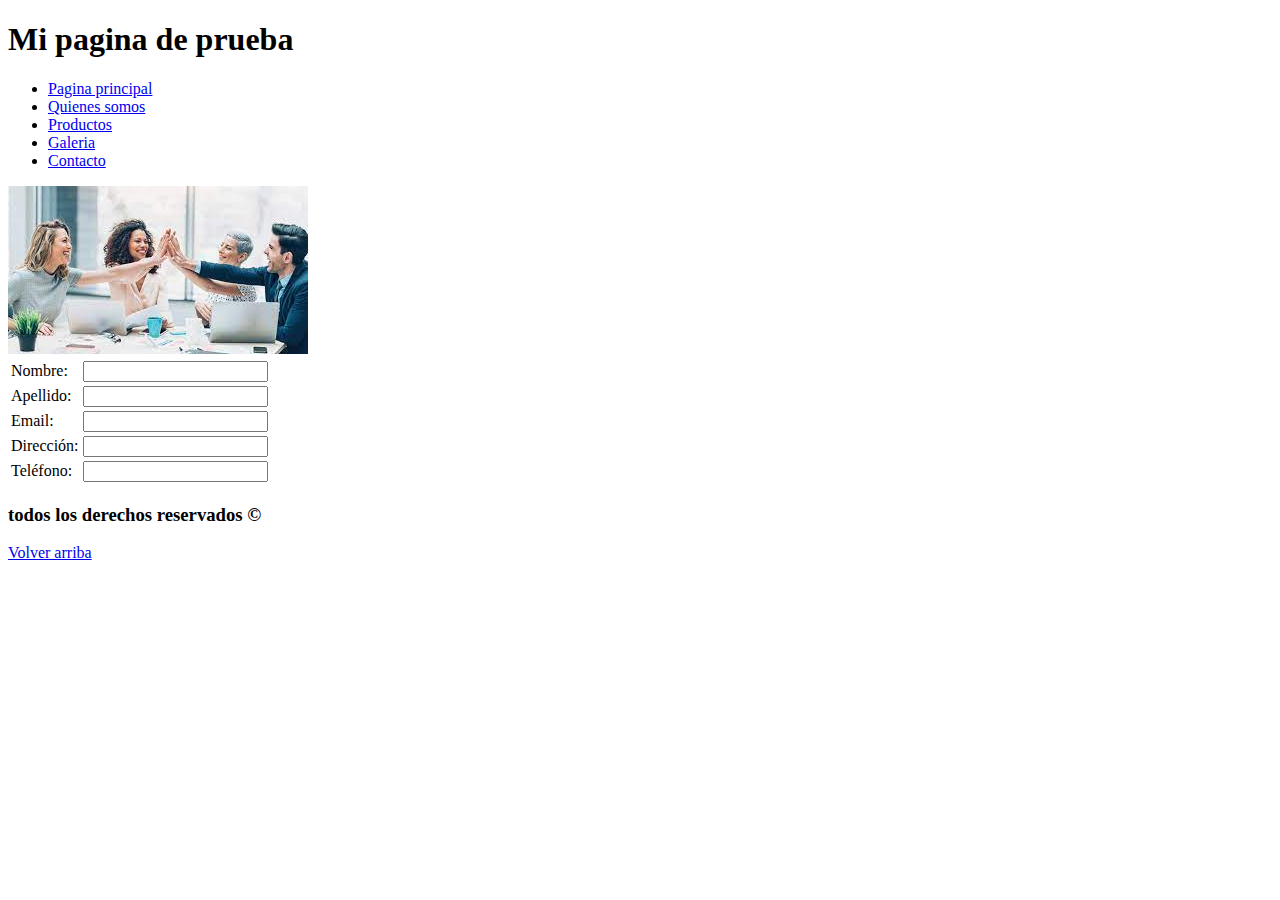
==== pages/Contacto.html @ c379bbe4 "subida de archivos" ====
<!DOCTYPE html>
<html lang="en">
<head>
    <meta charset="UTF-8">
    <meta http-equiv="X-UA-Compatible" content="IE=edge">
    <meta name="viewport" content="width=device-width, initial-scale=1.0">
    <link href="https://cdn.jsdelivr.net/npm/bootstrap@5.3.0-alpha3/dist/css/bootstrap.min.css" rel="stylesheet" integrity="sha384-KK94CHFLLe+nY2dmCWGMq91rCGa5gtU4mk92HdvYe+M/SXH301p5ILy+dN9+nJOZ" crossorigin="anonymous">
    <link rel="stylesheet" href="../pages/estilos.css">
    <title> Desafio 1 </title>
</head>

<header id="arriba">
    <h1 id="h1"> Mi pagina de prueba </h1>

    <nav>
        <ul>
            <li>
                <a href="../Desafio 1/index.html"> Pagina principal </a>
            </li>
            <li> 
                <a href="../Desafio 1/pages/Quienes Somos.html"> Quienes somos  </a>
                
            </li>
            <li> 
                <a href="../Desafio 1/pages/Productos.html"> Productos </a>
                 
            </li>
            <li> 
                <a href="../Desafio 1/pages/Galeria de imagenes.html"> Galeria </a>
                 
            </li>
            <li> 
                <a href="../Desafio 1/pages/Contacto.html"> Contacto </a>
                
            </li>
        </ul>
    </nav>

<body>
    
    <main>
        <img id="imagen" src="../img/descarga (1).jpg" alt="Empresa">
        
        <table>
          <tr>
            <td>
              <label for="nombre">Nombre:</label>
            </td>
            <td>
              <input type="text" id="nombre" name="nombre" required>
            </td>
          </tr>
          <tr>
            <td>
              <label for="apellido">Apellido:</label>
            </td>
            <td>
              <input type="text" id="apellido" name="apellido" required>
            </td>
          </tr>
          <tr>
            <td>
              <label for="email">Email:</label>
            </td>
            <td>
              <input type="email" id="email" name="email" required>
            </td>
          </tr>
          <tr>
            <td>
              <label for="direccion">Dirección:</label>
            </td>
            <td>
              <input type="text" id="direccion" name="direccion" required>
            </td>
          </tr>
          <tr>
            <td>
              <label for="telefono">Teléfono:</label>
            </td>
            <td>
              <input type="tel" id="telefono" name="telefono" required>
            </td>
          </tr>
        </table>
      </main>
      

    <footer>
        <h3> todos los derechos reservados &copy;</h3>
        <a href="#arriba"> Volver arriba </a>
    </footer>
</body>
</html>
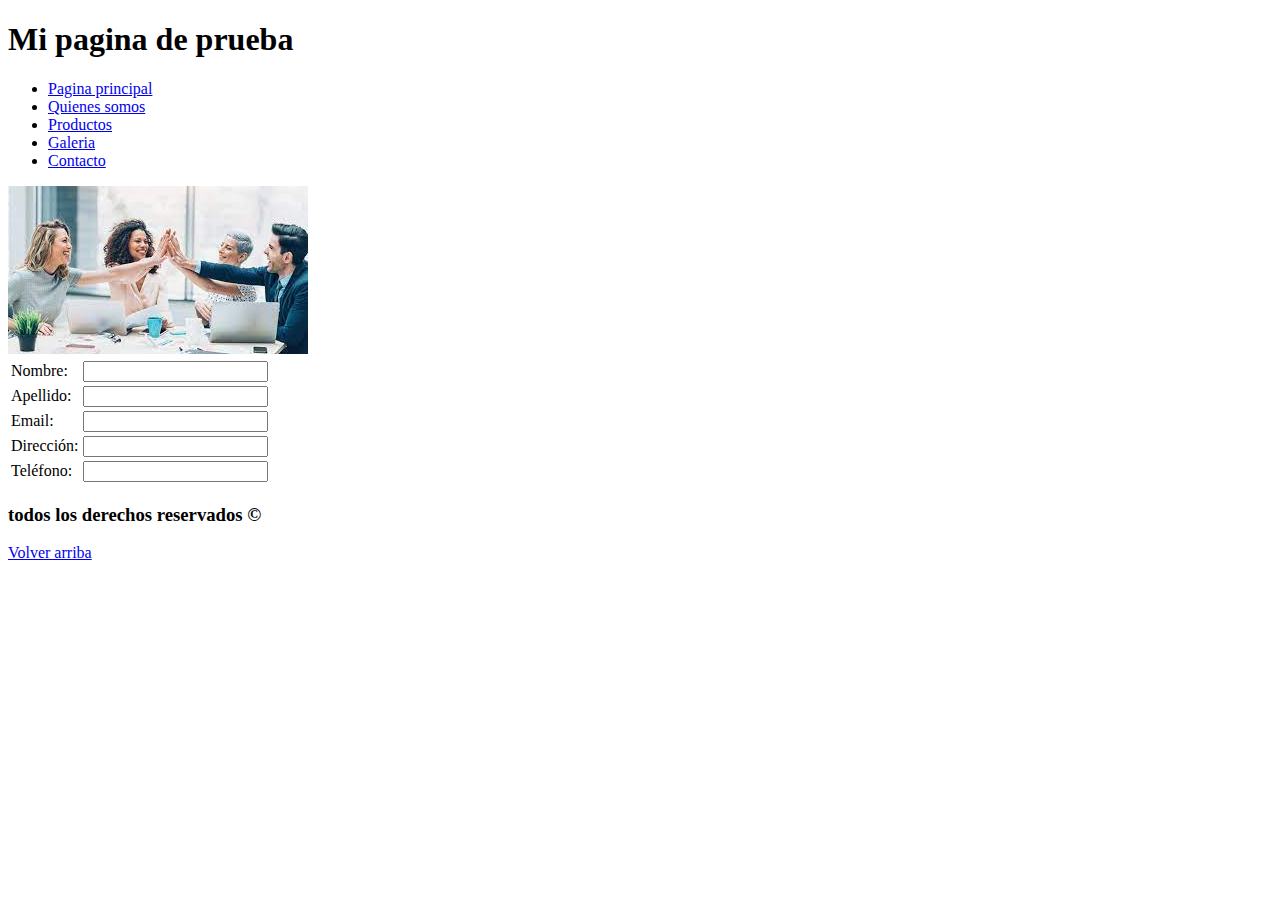
==== commit 2825ce2d: "intento de cambios fallido" ====
--- a/pages/Contacto.html
+++ b/pages/Contacto.html
@@ -4,8 +4,11 @@
     <meta charset="UTF-8">
     <meta http-equiv="X-UA-Compatible" content="IE=edge">
     <meta name="viewport" content="width=device-width, initial-scale=1.0">
+    <!-- link bootstrap -->
     <link href="https://cdn.jsdelivr.net/npm/bootstrap@5.3.0-alpha3/dist/css/bootstrap.min.css" rel="stylesheet" integrity="sha384-KK94CHFLLe+nY2dmCWGMq91rCGa5gtU4mk92HdvYe+M/SXH301p5ILy+dN9+nJOZ" crossorigin="anonymous">
-    <link rel="stylesheet" href="../pages/estilos.css">
+
+    <!-- link css -->
+    <link rel="stylesheet" href="../Desafio 2/css/estilos.css">
     <title> Desafio 1 </title>
 </head>
 
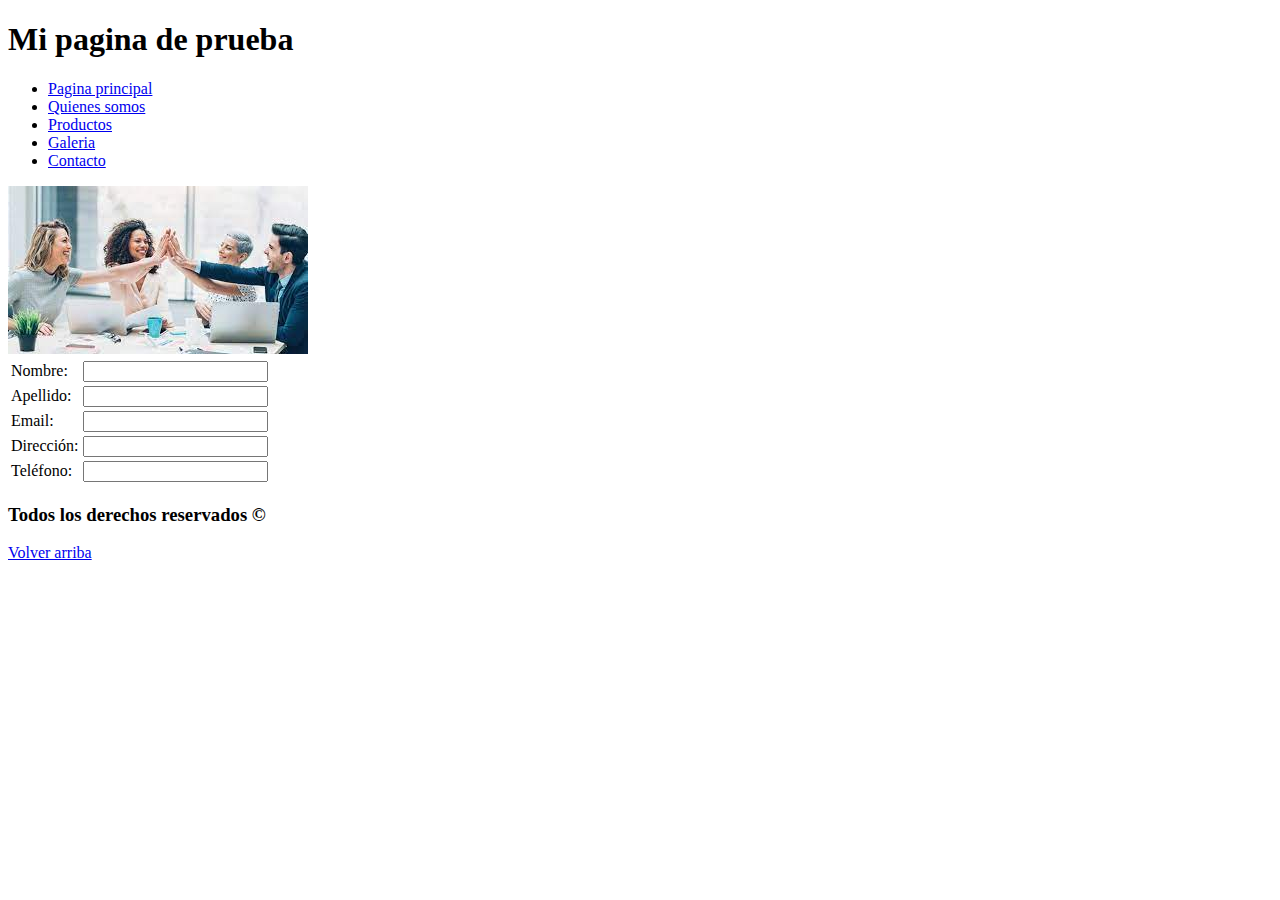
==== commit 5d052859: "lo que llevo hasta ahora" ====
--- a/pages/Contacto.html
+++ b/pages/Contacto.html
@@ -90,7 +90,7 @@
       
 
     <footer>
-        <h3> todos los derechos reservados &copy;</h3>
+        <h3> Todos los derechos reservados &copy;</h3>
         <a href="#arriba"> Volver arriba </a>
     </footer>
 </body>
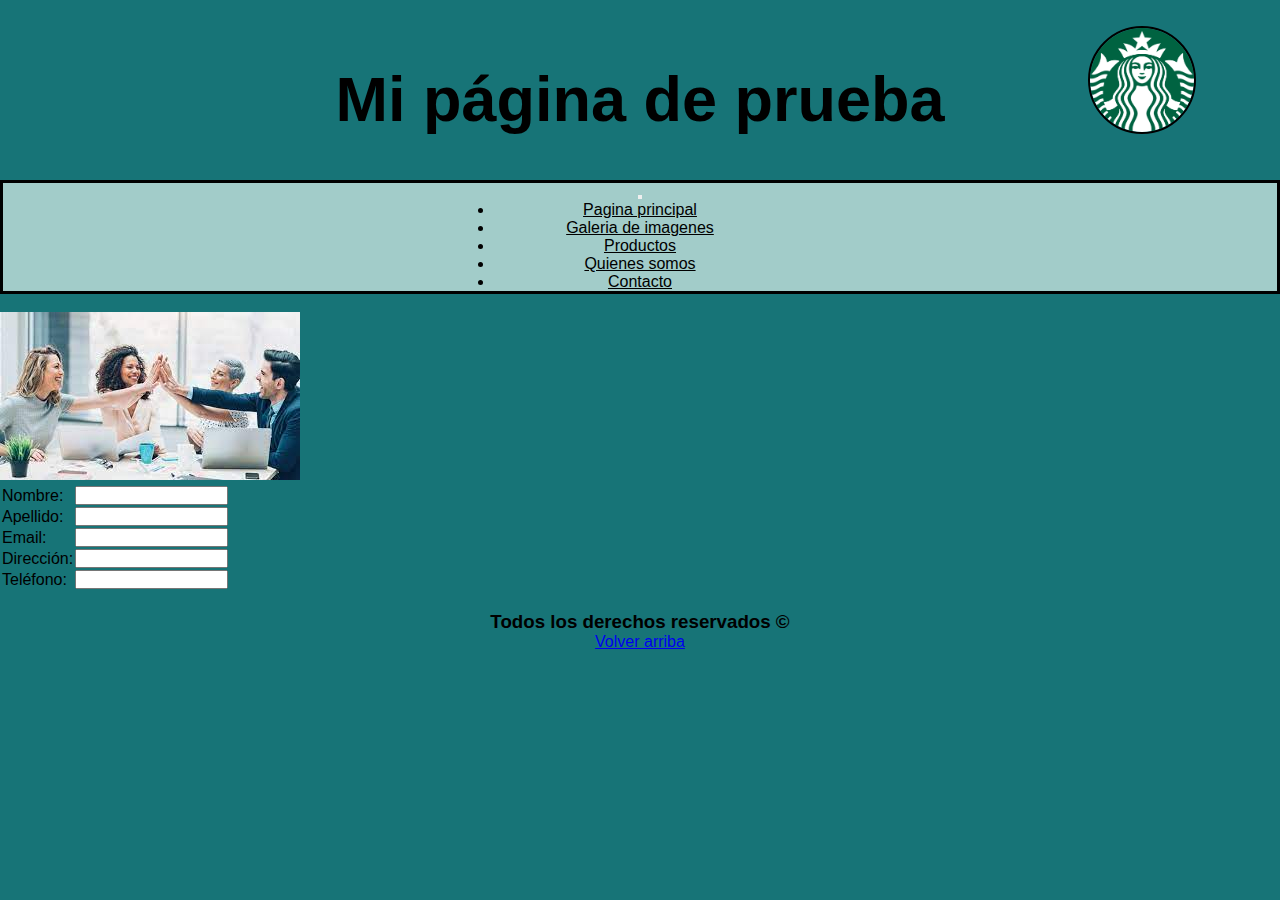
==== commit 4a08b092: "index actualizado, todas las paginas con bootstrap" ====
--- a/pages/Contacto.html
+++ b/pages/Contacto.html
@@ -4,94 +4,97 @@
     <meta charset="UTF-8">
     <meta http-equiv="X-UA-Compatible" content="IE=edge">
     <meta name="viewport" content="width=device-width, initial-scale=1.0">
-    <!-- link bootstrap -->
     <link href="https://cdn.jsdelivr.net/npm/bootstrap@5.3.0-alpha3/dist/css/bootstrap.min.css" rel="stylesheet" integrity="sha384-KK94CHFLLe+nY2dmCWGMq91rCGa5gtU4mk92HdvYe+M/SXH301p5ILy+dN9+nJOZ" crossorigin="anonymous">
-
-    <!-- link css -->
-    <link rel="stylesheet" href="../Desafio 2/css/estilos.css">
-    <title> Desafio 1 </title>
+    <link rel="stylesheet" href="../css/estilos.css">
+    <title>Mi página de prueba</title>
 </head>
 
-<header id="arriba">
-    <h1 id="h1"> Mi pagina de prueba </h1>
+<body class="fondo">
+    
+    <header id="arriba">
+        <img class="logo" src="../img/starbucks-logo-1.png" alt="Pagina principal">
+        <h1 id="h1">Mi página de prueba</h1>
+          
+        <nav class="navbar navbar-expand-lg navbar-light estilo-nav">
+            <div class="container-fluid">
+                <button class="navbar-toggler" type="button" data-bs-toggle="collapse" data-bs-target="#navbarSupportedContent" aria-controls="navbarSupportedContent" aria-expanded="false" aria-label="Toggle navigation">
+                    <span class="navbar-toggler-icon"></span>
+                </button>
+                <div class="collapse navbar-collapse elementos-nav" id="navbarSupportedContent">
+                    <ul class="navbar-nav ml-auto">
+                        <li class="nav-item">
+                            <a class="nav-link" href="../Desafio 2/index.html">Pagina principal</a>
+                        </li>
+                        <li class="nav-item">
+                            <a class="nav-link" href="../Desafio 2/pages/Galeria de imagenes.html">Galeria de imagenes</a>
+                        </li>
+                        <li class="nav-item">
+                            <a class="nav-link" href="../Desafio 2/pages/Productos.html">Productos</a>
+                        </li>
+                        <li class="nav-item">
+                            <a class="nav-link" href="../Desafio 2/pages/Quienes Somos.html">Quienes somos</a>
+                        </li>
+                        <li class="nav-item">
+                            <a class="nav-link" href="../Desafio 2/pages/Contacto.html">Contacto</a>
+                        </li>
+                    </ul>
+                </div>
+            </div>
+        </nav>
+    </header>
+    
+    <body>
+        <main>
+            <img id="imagen" src="../img/descarga (1).jpg" alt="Empresa">
+            
+            <table>
+              <tr>
+                <td>
+                  <label for="nombre">Nombre:</label>
+                </td>
+                <td>
+                  <input type="text" id="nombre" name="nombre" required>
+                </td>
+              </tr>
+              <tr>
+                <td>
+                  <label for="apellido">Apellido:</label>
+                </td>
+                <td>
+                  <input type="text" id="apellido" name="apellido" required>
+                </td>
+              </tr>
+              <tr>
+                <td>
+                  <label for="email">Email:</label>
+                </td>
+                <td>
+                  <input type="email" id="email" name="email" required>
+                </td>
+              </tr>
+              <tr>
+                <td>
+                  <label for="direccion">Dirección:</label>
+                </td>
+                <td>
+                  <input type="text" id="direccion" name="direccion" required>
+                </td>
+              </tr>
+              <tr>
+                <td>
+                  <label for="telefono">Teléfono:</label>
+                </td>
+                <td>
+                  <input type="tel" id="telefono" name="telefono" required>
+                </td>
+              </tr>
+            </table>
+        </main>
+      
+      <footer>
+        <h3>Todos los derechos reservados &copy;</h3>
+        <a href="#arriba">Volver arriba</a>
+      </footer>
 
-    <nav>
-        <ul>
-            <li>
-                <a href="../Desafio 1/index.html"> Pagina principal </a>
-            </li>
-            <li> 
-                <a href="../Desafio 1/pages/Quienes Somos.html"> Quienes somos  </a>
-                
-            </li>
-            <li> 
-                <a href="../Desafio 1/pages/Productos.html"> Productos </a>
-                 
-            </li>
-            <li> 
-                <a href="../Desafio 1/pages/Galeria de imagenes.html"> Galeria </a>
-                 
-            </li>
-            <li> 
-                <a href="../Desafio 1/pages/Contacto.html"> Contacto </a>
-                
-            </li>
-        </ul>
-    </nav>
-
-<body>
-    
-    <main>
-        <img id="imagen" src="../img/descarga (1).jpg" alt="Empresa">
-        
-        <table>
-          <tr>
-            <td>
-              <label for="nombre">Nombre:</label>
-            </td>
-            <td>
-              <input type="text" id="nombre" name="nombre" required>
-            </td>
-          </tr>
-          <tr>
-            <td>
-              <label for="apellido">Apellido:</label>
-            </td>
-            <td>
-              <input type="text" id="apellido" name="apellido" required>
-            </td>
-          </tr>
-          <tr>
-            <td>
-              <label for="email">Email:</label>
-            </td>
-            <td>
-              <input type="email" id="email" name="email" required>
-            </td>
-          </tr>
-          <tr>
-            <td>
-              <label for="direccion">Dirección:</label>
-            </td>
-            <td>
-              <input type="text" id="direccion" name="direccion" required>
-            </td>
-          </tr>
-          <tr>
-            <td>
-              <label for="telefono">Teléfono:</label>
-            </td>
-            <td>
-              <input type="tel" id="telefono" name="telefono" required>
-            </td>
-          </tr>
-        </table>
-      </main>
-      
-
-    <footer>
-        <h3> Todos los derechos reservados &copy;</h3>
-        <a href="#arriba"> Volver arriba </a>
-    </footer>
 </body>
 </html>--- a/css/estilos.css
+++ b/css/estilos.css
@@ -0,0 +1,69 @@
+* {
+  margin: 0vh;
+  padding: 0vh;
+  box-sizing: border-box;
+  font-family: 'Gill Sans', 'Gill Sans MT', Calibri, 'Trebuchet MS', sans-serif;
+}
+
+body {
+  background-color: #177477;
+}
+
+body header {
+  text-align: center;
+  padding: 2vh 0vh;
+}
+
+#h1 {
+  font-size: 7vh;
+  margin: 5vh 8vh 5vh 8vh;
+  font-weight: bold;
+}
+
+.logo {
+  position: absolute;
+  width: 12vh;
+  height: 12vh;
+  margin: 0.6% 35%;
+  border: 2px solid #000;
+  border-radius: 50%;
+}
+
+.elementos-nav{
+  display: flex;
+  justify-content: center;
+}
+
+.estilo-nav {
+  background-color: #a2ccc9;
+  border:3px solid #000;
+}
+
+.nav-link {
+  color: #000;
+  margin: 0 8vh;
+}
+
+.container {
+  display: flex;
+  justify-content: center;
+  align-items: center;
+  margin-top: 3vh;
+}
+
+.image-container {
+  margin-right: 20px;
+}
+
+.imagen2{
+  border:2px solid #000;
+}
+
+.text-container {
+  text-align: justify;
+}
+
+footer {
+  padding: 20px;
+  text-align: center;
+}
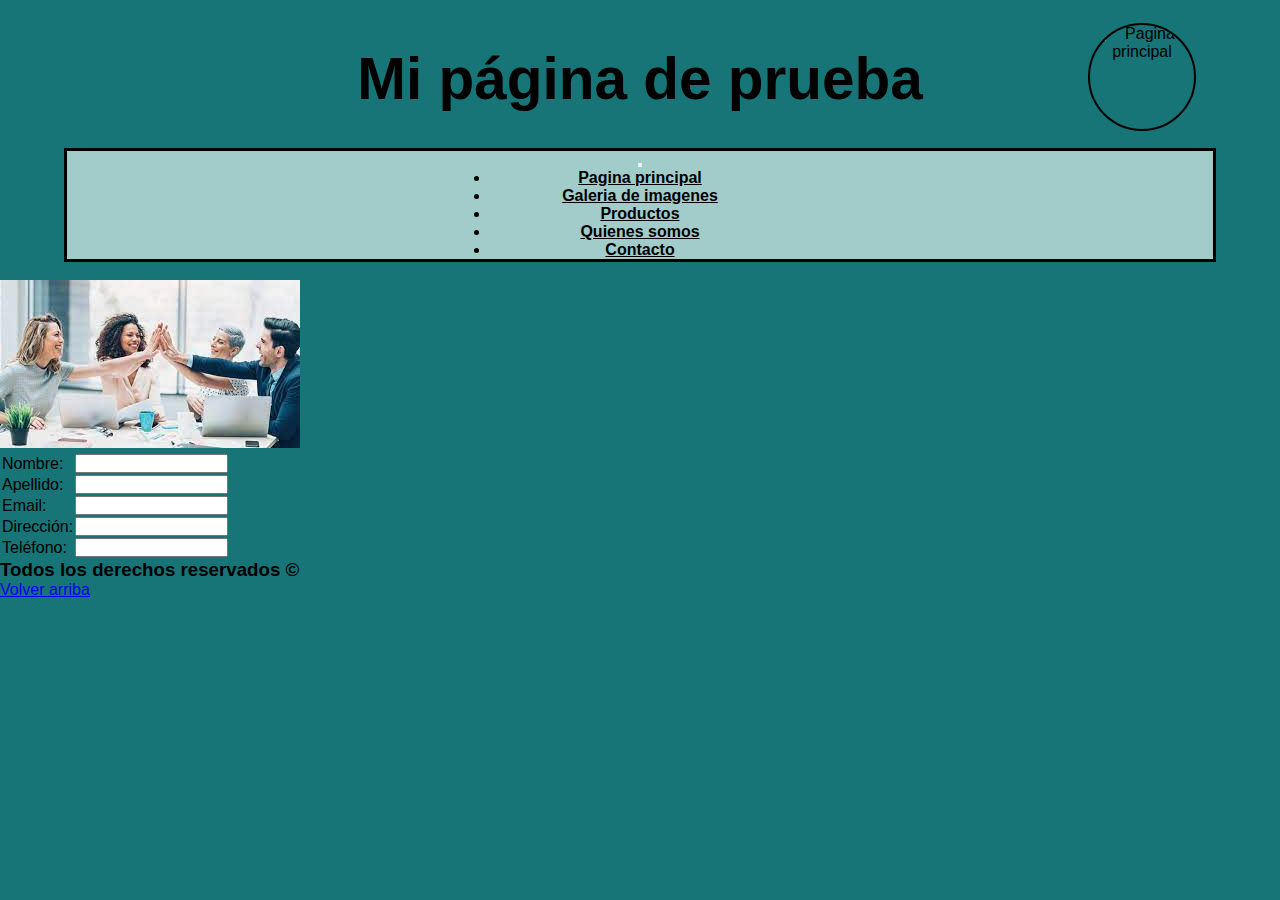
==== commit f68f3a09: "cosas en el index y version sin grid" ====
--- a/pages/Contacto.html
+++ b/pages/Contacto.html
@@ -11,37 +11,38 @@
 
 <body class="fondo">
     
-    <header id="arriba">
-        <img class="logo" src="../img/starbucks-logo-1.png" alt="Pagina principal">
-        <h1 id="h1">Mi página de prueba</h1>
-          
-        <nav class="navbar navbar-expand-lg navbar-light estilo-nav">
-            <div class="container-fluid">
-                <button class="navbar-toggler" type="button" data-bs-toggle="collapse" data-bs-target="#navbarSupportedContent" aria-controls="navbarSupportedContent" aria-expanded="false" aria-label="Toggle navigation">
-                    <span class="navbar-toggler-icon"></span>
-                </button>
-                <div class="collapse navbar-collapse elementos-nav" id="navbarSupportedContent">
-                    <ul class="navbar-nav ml-auto">
-                        <li class="nav-item">
-                            <a class="nav-link" href="../Desafio 2/index.html">Pagina principal</a>
-                        </li>
-                        <li class="nav-item">
-                            <a class="nav-link" href="../Desafio 2/pages/Galeria de imagenes.html">Galeria de imagenes</a>
-                        </li>
-                        <li class="nav-item">
-                            <a class="nav-link" href="../Desafio 2/pages/Productos.html">Productos</a>
-                        </li>
-                        <li class="nav-item">
-                            <a class="nav-link" href="../Desafio 2/pages/Quienes Somos.html">Quienes somos</a>
-                        </li>
-                        <li class="nav-item">
-                            <a class="nav-link" href="../Desafio 2/pages/Contacto.html">Contacto</a>
-                        </li>
-                    </ul>
-                </div>
+  <header id="arriba">
+    <img class="logo" src="../Desafio-2/img/starbucks-logo-1.png" alt="Pagina principal">
+
+    <h1 id="h1">Mi página de prueba</h1>
+      
+    <nav class="navbar navbar-expand-lg navbar-light estilo-nav">
+        <div class="container-fluid">
+            <button class="navbar-toggler" type="button" data-bs-toggle="collapse" data-bs-target="#navbarSupportedContent" aria-controls="navbarSupportedContent" aria-expanded="false" aria-label="Toggle navigation">
+                <span class="navbar-toggler-icon"></span>
+            </button>
+            <div class="collapse navbar-collapse elementos-nav" id="navbarSupportedContent">
+                <ul class="navbar-nav ml-auto">
+                    <li class="nav-item">
+                        <a class="nav-link" href="../Desafio-2/index.html">Pagina principal</a>
+                    </li>
+                    <li class="nav-item">
+                        <a class="nav-link" href="../Desafio-2/pages/Galeria de imagenes.html">Galeria de imagenes</a>
+                    </li>
+                    <li class="nav-item">
+                        <a class="nav-link" href="../Desafio-2/pages/Productos.html">Productos</a>
+                    </li>
+                    <li class="nav-item">
+                        <a class="nav-link" href="../Desafio-2/pages/Quienes Somos.html">Quienes somos</a>
+                    </li>
+                    <li class="nav-item">
+                        <a class="nav-link" href="../Desafio-2/pages/Contacto.html">Contacto</a>
+                    </li>
+                </ul>
             </div>
-        </nav>
-    </header>
+        </div>
+    </nav>
+</header>
     
     <body>
         <main>
--- a/css/estilos.css
+++ b/css/estilos.css
@@ -15,16 +15,17 @@
 }
 
 #h1 {
-  font-size: 7vh;
-  margin: 5vh 8vh 5vh 8vh;
+  font-size: 6.5vh;
+  margin: 3vh 8vh 4vh 8vh;
   font-weight: bold;
+  font-family: Verdana, Geneva, Tahoma, sans-serif;
 }
 
 .logo {
   position: absolute;
   width: 12vh;
   height: 12vh;
-  margin: 0.6% 35%;
+  margin: 0.4% 35%;
   border: 2px solid #000;
   border-radius: 50%;
 }
@@ -37,11 +38,14 @@
 .estilo-nav {
   background-color: #a2ccc9;
   border:3px solid #000;
+  margin: 0 4rem 0 4rem;
 }
 
 .nav-link {
   color: #000;
   margin: 0 8vh;
+  font-family: 'Segoe UI', Tahoma, Geneva, Verdana, sans-serif;
+  font-weight: bolder;
 }
 
 .container {
@@ -55,15 +59,37 @@
   margin-right: 20px;
 }
 
-.imagen2{
+.imagen{
   border:2px solid #000;
 }
 
 .text-container {
   text-align: justify;
+  font-size: large;
+  padding: 1rem 1rem 2rem 2rem;
 }
+
+.fotos-gente{
+  width: 4rem;
+  height: 4rem;
+  border:2px solid #000;
+  border-radius: 50%;
+}
+
+.gente{
+  background-color: darkturquoise;
+  display: flex;
+}
+
+.texto-gente{
+  background-color: bisque;
+  display: grid;
+  
+}
+
+head body 
 
 footer {
   padding: 20px;
-  text-align: center;
+  text-align: justify;
 }
